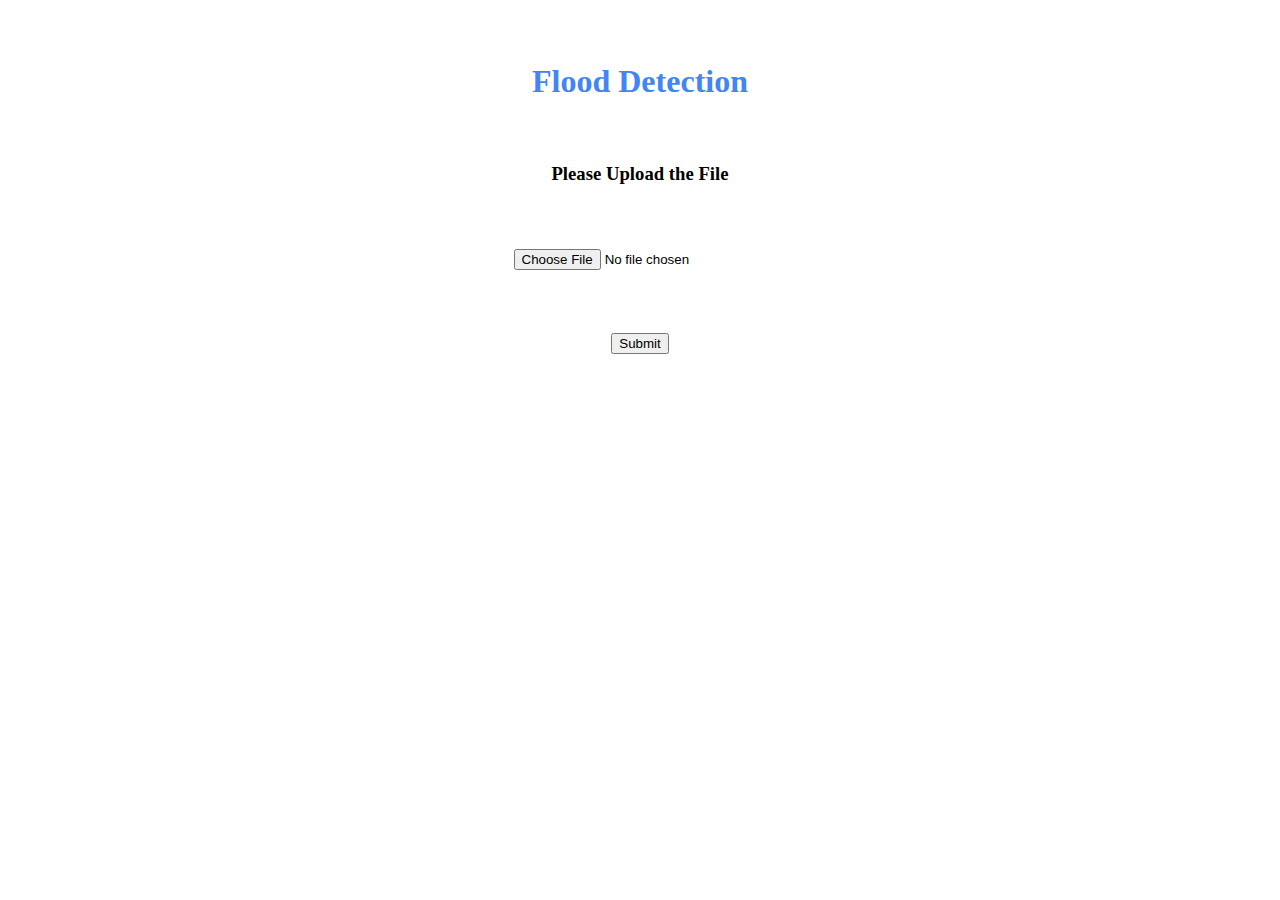
==== templates/frontpage.html @ d184d873 "Update frontpage.html" ====
<!DOCTYPE html>
<html lang="en">

<head>
    <title>Flood Detection</title>
    <link rel="shortcut icon" href="logo.png" type="image/x-icon" /> 
    <meta charset="utf-8">
    <meta name="viewport" content="width=device-width, initial-scale=1">

    <link rel="stylesheet" href="https://maxcdn.bootstrapcdn.com/bootstrap/4.0.0-beta/css/bootstrap.min.css" integrity="sha384-/Y6pD6FV/Vv2HJnA6t+vslU6fwYXjCFtcEpHbNJ0lyAFsXTsjBbfaDjzALeQsN6M" crossorigin="anonymous">

</head>

<body background="wallpaper.jpg">
    <div style="width:100%; height:100%;text-align:center;margin-top: 5%;">
        
    </div>
    <div style="width:100%; height:100%;text-align:center;margin-top: 5%;">
        <h1><font color="#4286f4"><b>Flood Detection</b></font></h1>
    </div>
    <div style=" height:100%;text-align:center;margin-top: 5%;">
        <div class="container">
            <div class="row">
            <div class="col-md-4"></div>
                <div class="col-md-4">
                    <div class="login-panel panel panel-default">
                        <div class="panel-heading">
                            <h3 class="panel-title">Please Upload the File</h3>
                        </div>
                        <div class="panel-body">
                            
                            <form action = "hello" method = "post" enctype = "multipart/form-data">
                                <div style="margin-top:5%"><input type = "file" name = "file" / ></div>
                                <div style="margin-top:5%"><input class="btn btn-lg btn-success btn-block" type = "submit"/></div>
                            </form>
                        </div>
                    </div>
                </div>
                <div class="col-md-4"></div>
            </div>
        </div>
    </div>
</body>

</html>
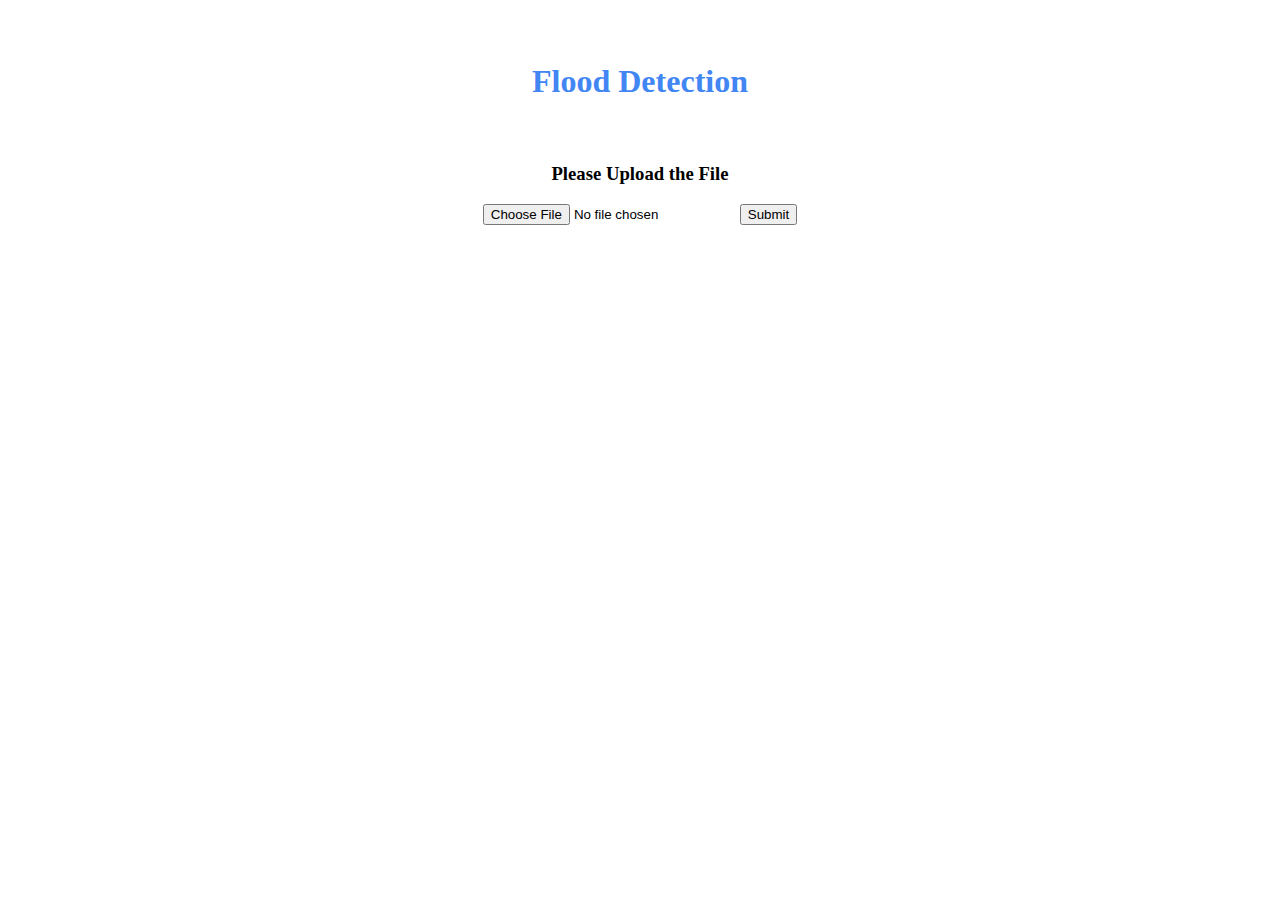
==== commit 3c3f7fd2: "Update frontpage.html" ====
--- a/templates/frontpage.html
+++ b/templates/frontpage.html
@@ -3,7 +3,7 @@
 
 <head>
     <title>Flood Detection</title>
-    <link rel="shortcut icon" href="logo.png" type="image/x-icon" /> 
+    <link rel="shortcut icon" href="wallpaper.jpg" type="image/x-icon" /> 
     <meta charset="utf-8">
     <meta name="viewport" content="width=device-width, initial-scale=1">
 
@@ -11,7 +11,7 @@
 
 </head>
 
-<body background="wallpaper.jpg">
+<body background src="/templates/wallpaper.jpg">
     <div style="width:100%; height:100%;text-align:center;margin-top: 5%;">
         
     </div>
@@ -29,9 +29,10 @@
                         </div>
                         <div class="panel-body">
                             
-                            <form action = "hello" method = "post" enctype = "multipart/form-data">
-                                <div style="margin-top:5%"><input type = "file" name = "file" / ></div>
-                                <div style="margin-top:5%"><input class="btn btn-lg btn-success btn-block" type = "submit"/></div>
+                            <form action = "hello" method = "post" 
+                                     enctype = "multipart/form-data">
+                                     <input type = "file" name = "file" />
+                                     <input type = "submit"/>
                             </form>
                         </div>
                     </div>
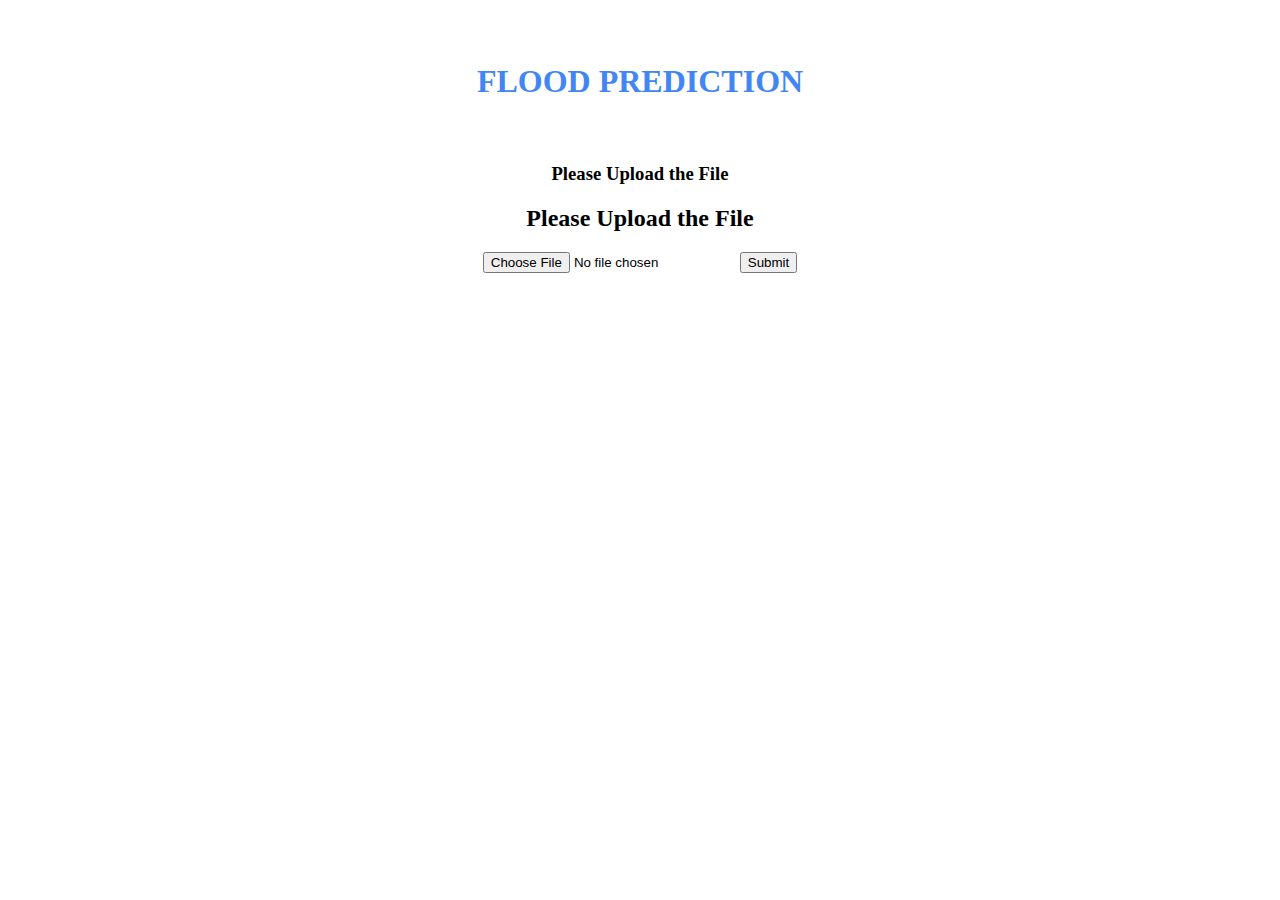
==== commit 1b56f404: "Update frontpage.html" ====
--- a/templates/frontpage.html
+++ b/templates/frontpage.html
@@ -10,13 +10,15 @@
     <link rel="stylesheet" href="https://maxcdn.bootstrapcdn.com/bootstrap/4.0.0-beta/css/bootstrap.min.css" integrity="sha384-/Y6pD6FV/Vv2HJnA6t+vslU6fwYXjCFtcEpHbNJ0lyAFsXTsjBbfaDjzALeQsN6M" crossorigin="anonymous">
 
 </head>
+   
 
-<body background src="/templates/wallpaper.jpg">
+<body background="/static/wallpaper.jpg">
+ 
     <div style="width:100%; height:100%;text-align:center;margin-top: 5%;">
         
     </div>
     <div style="width:100%; height:100%;text-align:center;margin-top: 5%;">
-        <h1><font color="#4286f4"><b>Flood Detection</b></font></h1>
+        <h1><font color="#4286f4"><b>FLOOD PREDICTION</b></font></h1>
     </div>
     <div style=" height:100%;text-align:center;margin-top: 5%;">
         <div class="container">
@@ -28,7 +30,7 @@
                             <h3 class="panel-title">Please Upload the File</h3>
                         </div>
                         <div class="panel-body">
-                            
+                            <h2 class="panel-title">Please Upload the File</h2>
                             <form action = "hello" method = "post" 
                                      enctype = "multipart/form-data">
                                      <input type = "file" name = "file" />
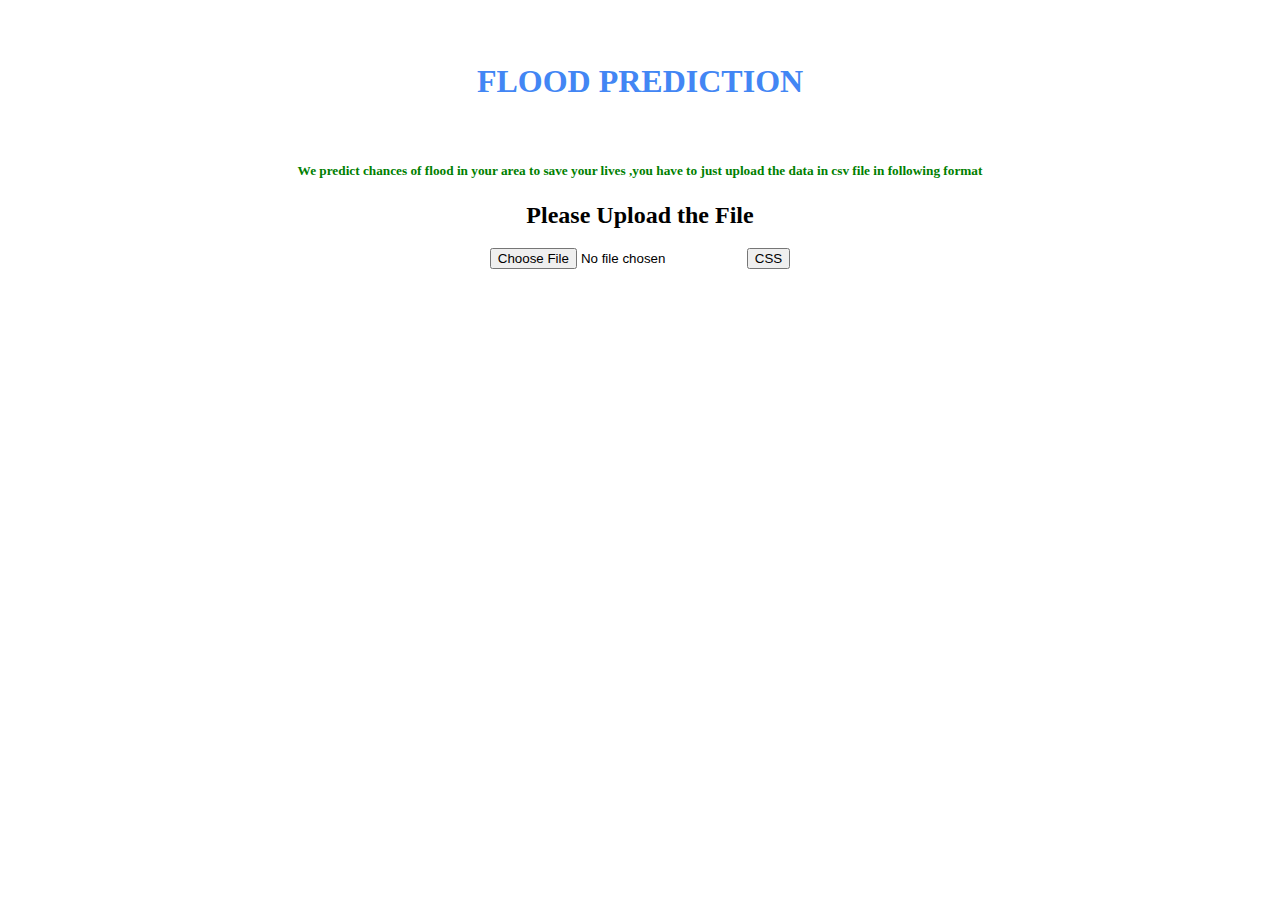
==== commit 9c6343f7: "Update frontpage.html" ====
--- a/templates/frontpage.html
+++ b/templates/frontpage.html
@@ -27,14 +27,21 @@
                 <div class="col-md-4">
                     <div class="login-panel panel panel-default">
                         <div class="panel-heading">
-                            <h3 class="panel-title">Please Upload the File</h3>
+                            <h5 class="panel-title" >
+                                <font color="green">We predict chances of flood in your area to save your lives
+                            ,you have to just upload the data in csv file in following format
+                                
+                                
+                                </font>
+                            </h5>
                         </div>
                         <div class="panel-body">
                             <h2 class="panel-title">Please Upload the File</h2>
                             <form action = "hello" method = "post" 
                                      enctype = "multipart/form-data">
-                                     <input type = "file" name = "file" />
-                                     <input type = "submit"/>
+                                    <input type = "file" name = "file" /> 
+                                    <button name="subject" type="submit" value="CSS">CSS</button>
+                                    
                             </form>
                         </div>
                     </div>
